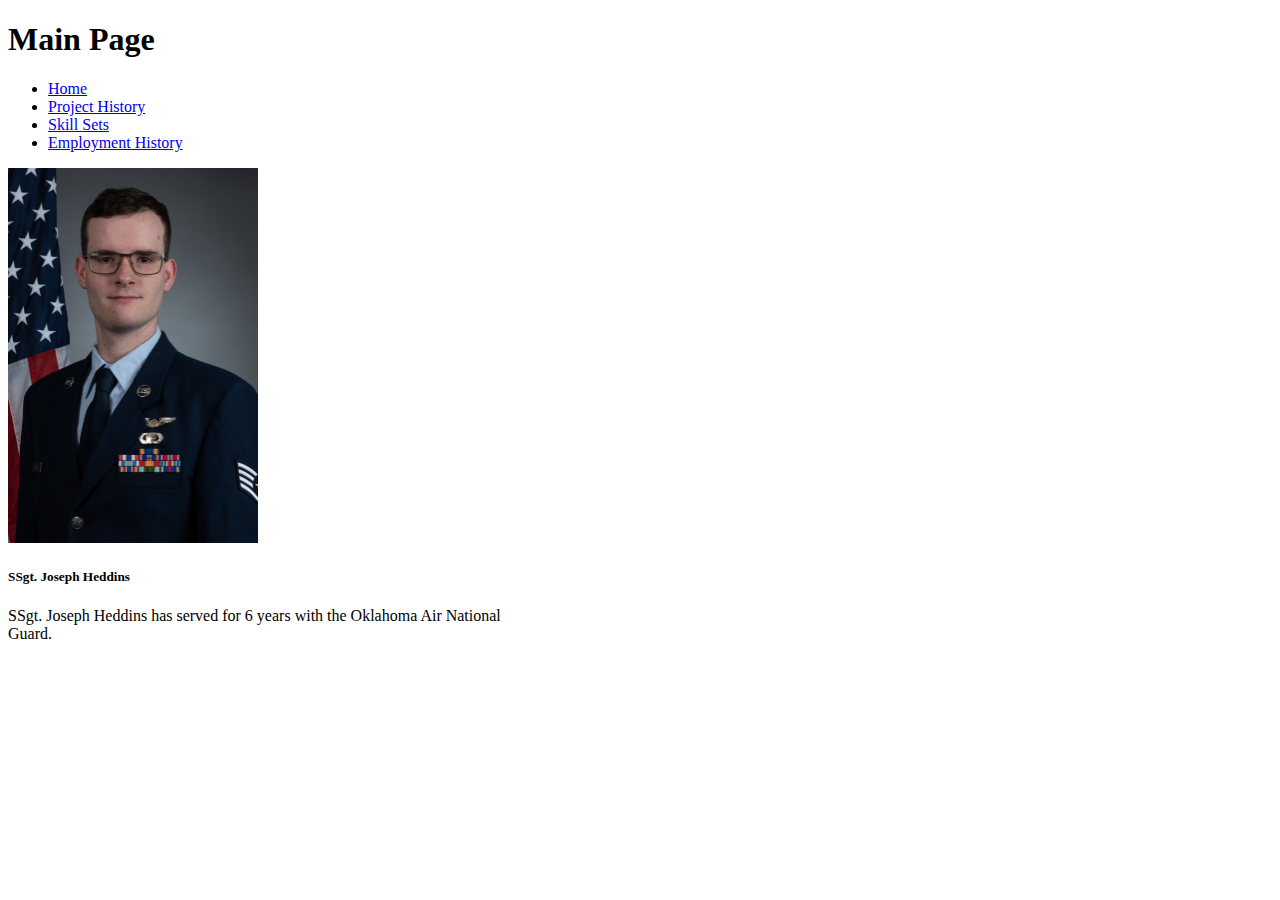
==== About.html @ d7614c30 "Basic framework for all pages built" ====
﻿<!DOCTYPE html>

<html lang="en" xmlns="http://www.w3.org/1999/xhtml">
<head>
    <meta charset="utf-8" />
    <title>Main Page</title>
    <link rel="stylesheet" href="Style.css" />
</head>
<body>
    <h1>Main Page</h1>

    <nav>
        <div class="navlist">
            <ul>
                <li><a href="https://hedd9185.github.io/HWK6/Index.html">Home</a></li>
                <li><a href="https://hedd9185.github.io/HWK6/Projects.html">Project History</a></li>
                <li><a href="https://hedd9185.github.io/HWK6/Skills.html">Skill Sets</a></li>
                <li><a href="https://hedd9185.github.io/HWK6/Employment.html">Employment History</a></li>
            </ul>
        </div>
    </nav>

    <nav>
        <div class="card mb-3" style="max-width: 540px;">
            <div class="row no-gutters">
                <div class="col-md-4">
                    <img src="photo.jpg" class="card-img" alt="...">
                </div>
                <div class="col-md-8">
                    <div class="card-body">
                        <h5 class="card-title">SSgt. Joseph Heddins</h5>
                        <p class="card-text">SSgt. Joseph Heddins has served for 6 years with the Oklahoma Air National Guard.</p>
                    </div>
                </div>
            </div>
        </div>
    </nav>
</body>
</html>
---- Style.css ----
﻿body {
}

img {
    width: 250px
}
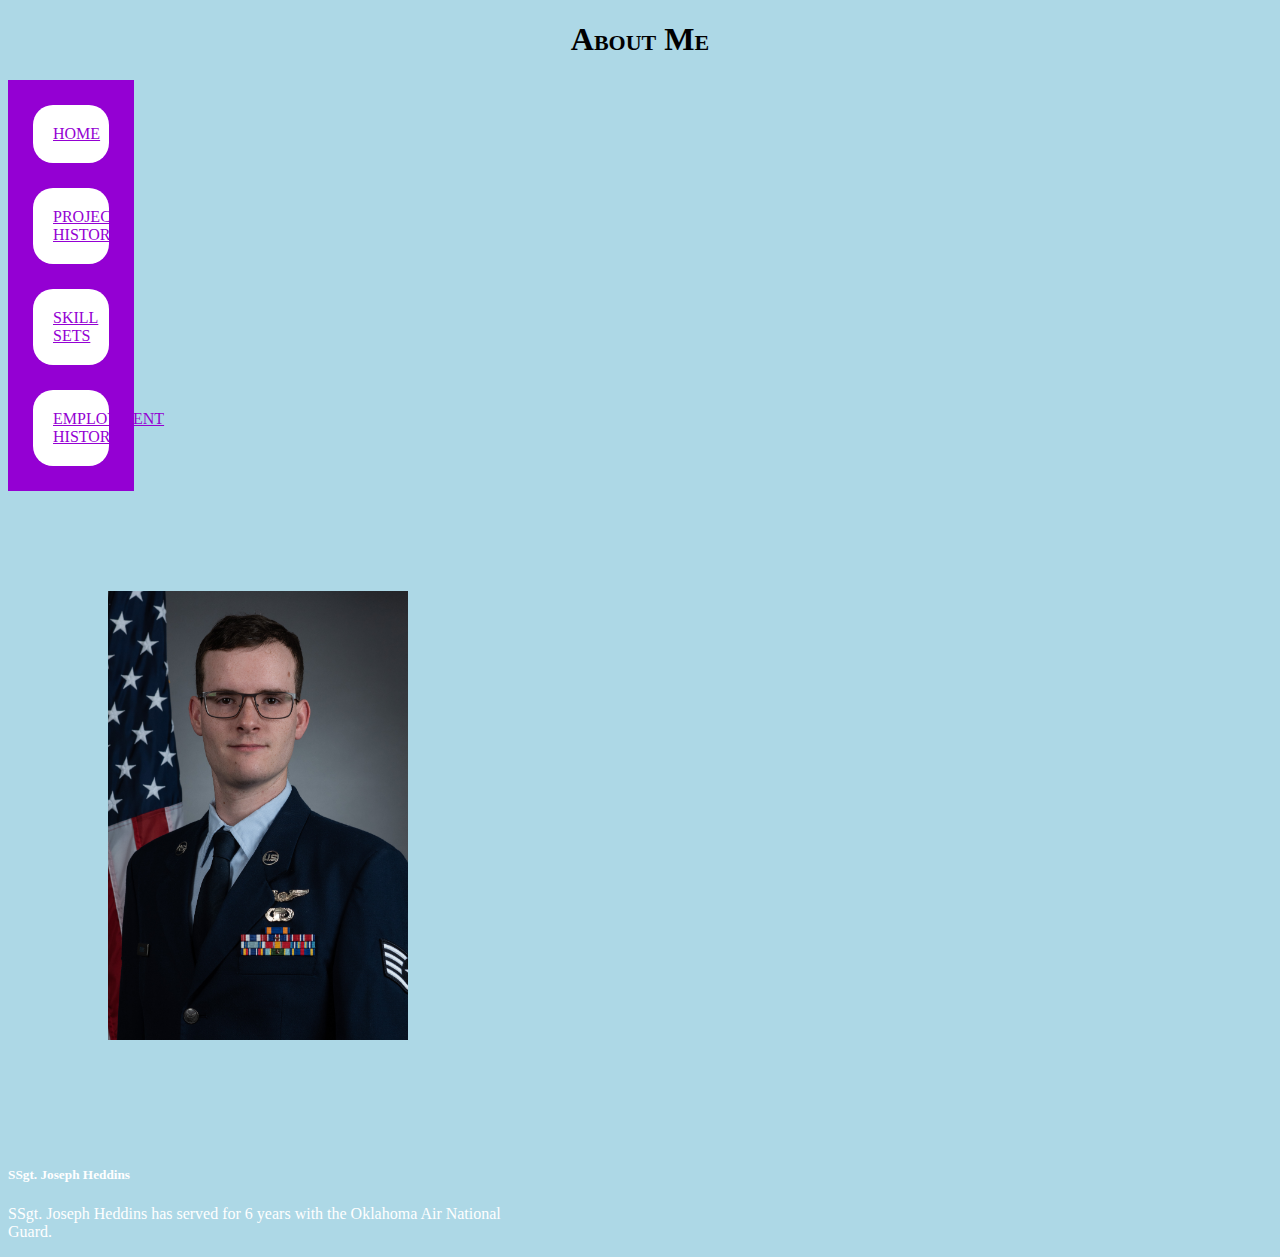
==== commit 80dfd27a: "Basic CSS added" ====
--- a/About.html
+++ b/About.html
@@ -7,7 +7,7 @@
     <link rel="stylesheet" href="Style.css" />
 </head>
 <body>
-    <h1>Main Page</h1>
+    <h1>About Me</h1>
 
     <nav>
         <div class="navlist">
--- a/Style.css
+++ b/Style.css
@@ -1,6 +1,39 @@
 ﻿body {
+    color: white;
+    background-color: lightblue;
 }
 
 img {
-    width: 250px
+    width: 300px;
+    padding: 100px;
+}
+
+h1{
+    text-align: center;
+    font-size: 200%;
+    color: black;
+    font-variant: small-caps;
+}
+
+ul{
+    padding: 0;
+}
+
+a{
+    background-color: white;
+    color: darkviolet;
+    text-transform: uppercase;
+    text-align: center;
+    margin: 25px;
+    padding: 20px;
+    display: block;
+    border-radius: 20px;
+}
+
+.navlist{
+    background-color: darkviolet;
+    width: 10%;
+    height: 50%;
+    float: left;
+
 }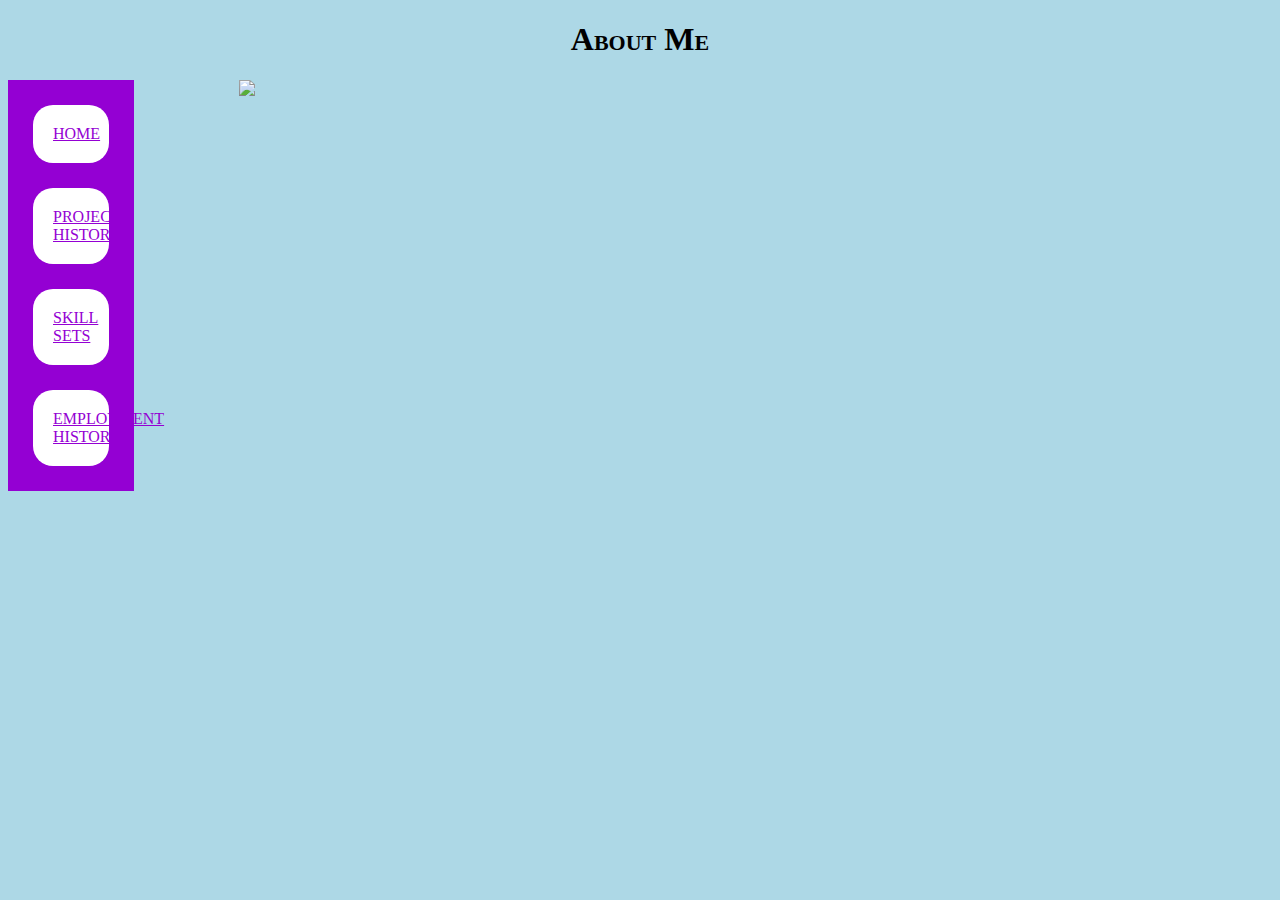
==== commit 4a4aea57: "final css change before changing to mvc" ====
--- a/About.html
+++ b/About.html
@@ -4,7 +4,7 @@
 <head>
     <meta charset="utf-8" />
     <title>Main Page</title>
-    <link rel="stylesheet" href="Style.css" />
+    <link rel="stylesheet" href="https://hedd9185.github.io/HWK6/Style.css" />
 </head>
 <body>
     <h1>About Me</h1>
@@ -21,18 +21,9 @@
     </nav>
 
     <nav>
-        <div class="card mb-3" style="max-width: 540px;">
-            <div class="row no-gutters">
-                <div class="col-md-4">
-                    <img src="photo.jpg" class="card-img" alt="...">
-                </div>
-                <div class="col-md-8">
-                    <div class="card-body">
-                        <h5 class="card-title">SSgt. Joseph Heddins</h5>
-                        <p class="card-text">SSgt. Joseph Heddins has served for 6 years with the Oklahoma Air National Guard.</p>
-                    </div>
-                </div>
-            </div>
+        <div class="container">
+            <img src="Photo.jpg" />
+            <h3></h3>
         </div>
     </nav>
 </body>
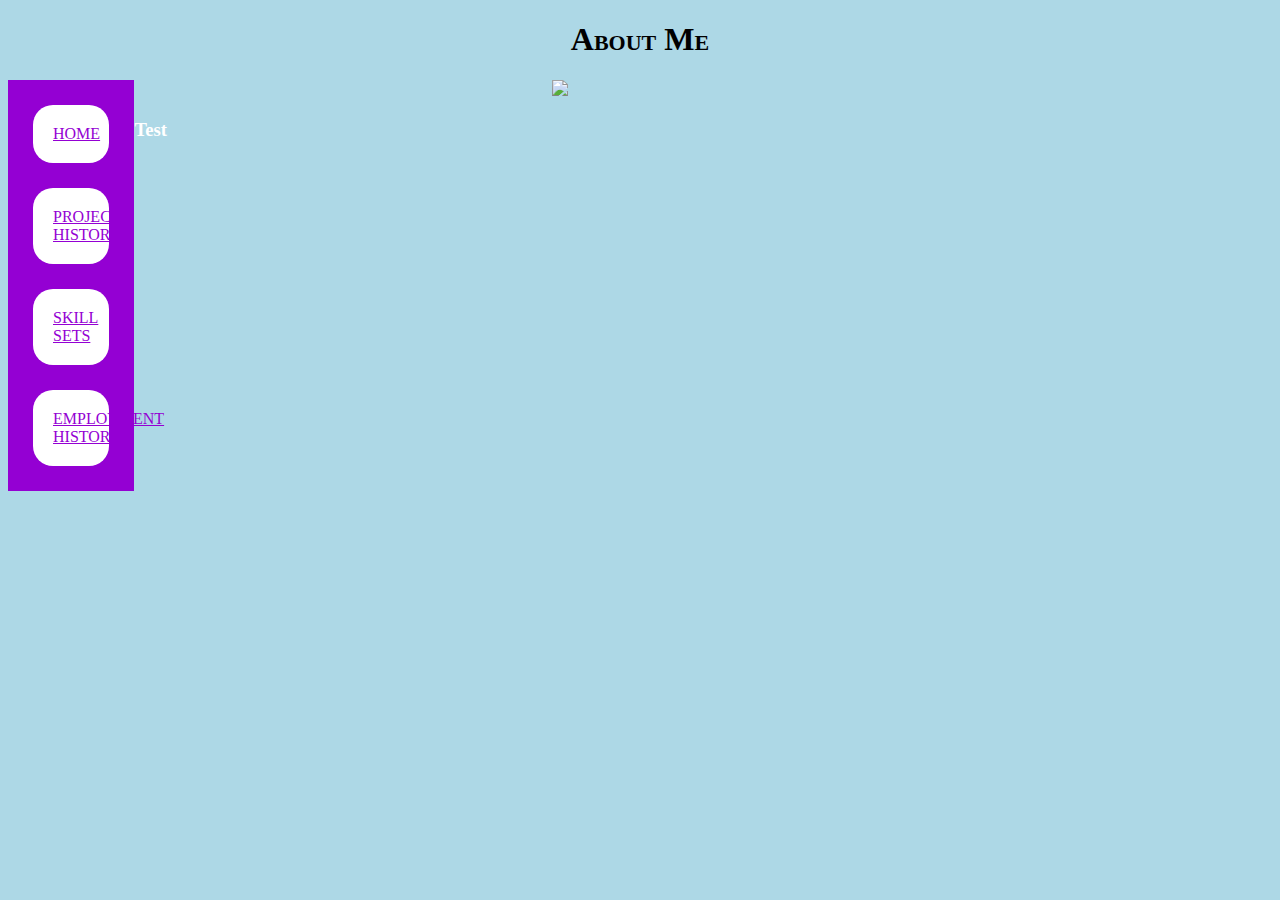
==== commit ad60e99c: "css update" ====
--- a/About.html
+++ b/About.html
@@ -23,7 +23,7 @@
     <nav>
         <div class="container">
             <img src="Photo.jpg" />
-            <h3></h3>
+            <h3>Test</h3>
         </div>
     </nav>
 </body>
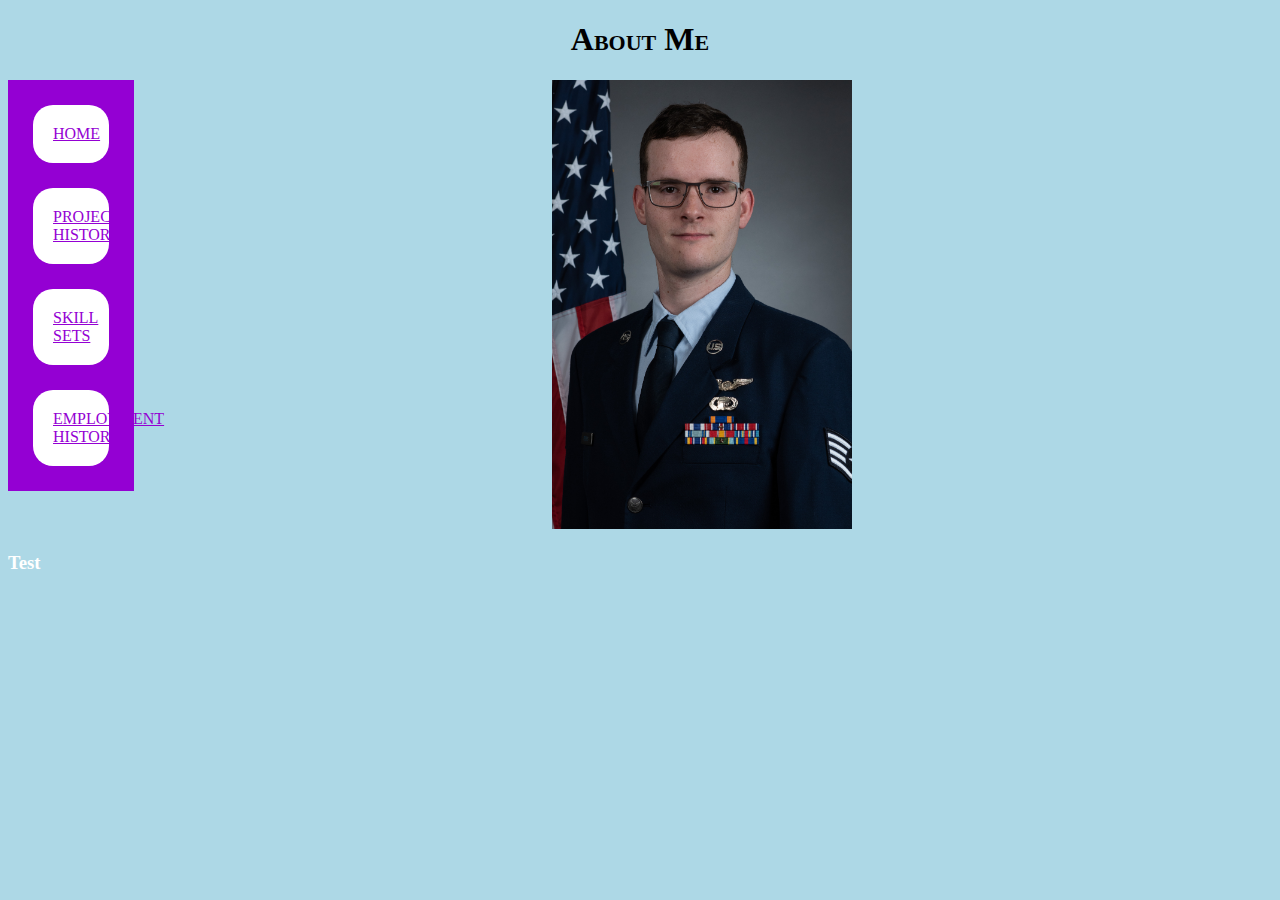
==== commit 104748e2: "update" ====
--- a/About.html
+++ b/About.html
@@ -22,7 +22,7 @@
 
     <nav>
         <div class="container">
-            <img src="Photo.jpg" />
+            <img src="photo.jpg" />
             <h3>Test</h3>
         </div>
     </nav>
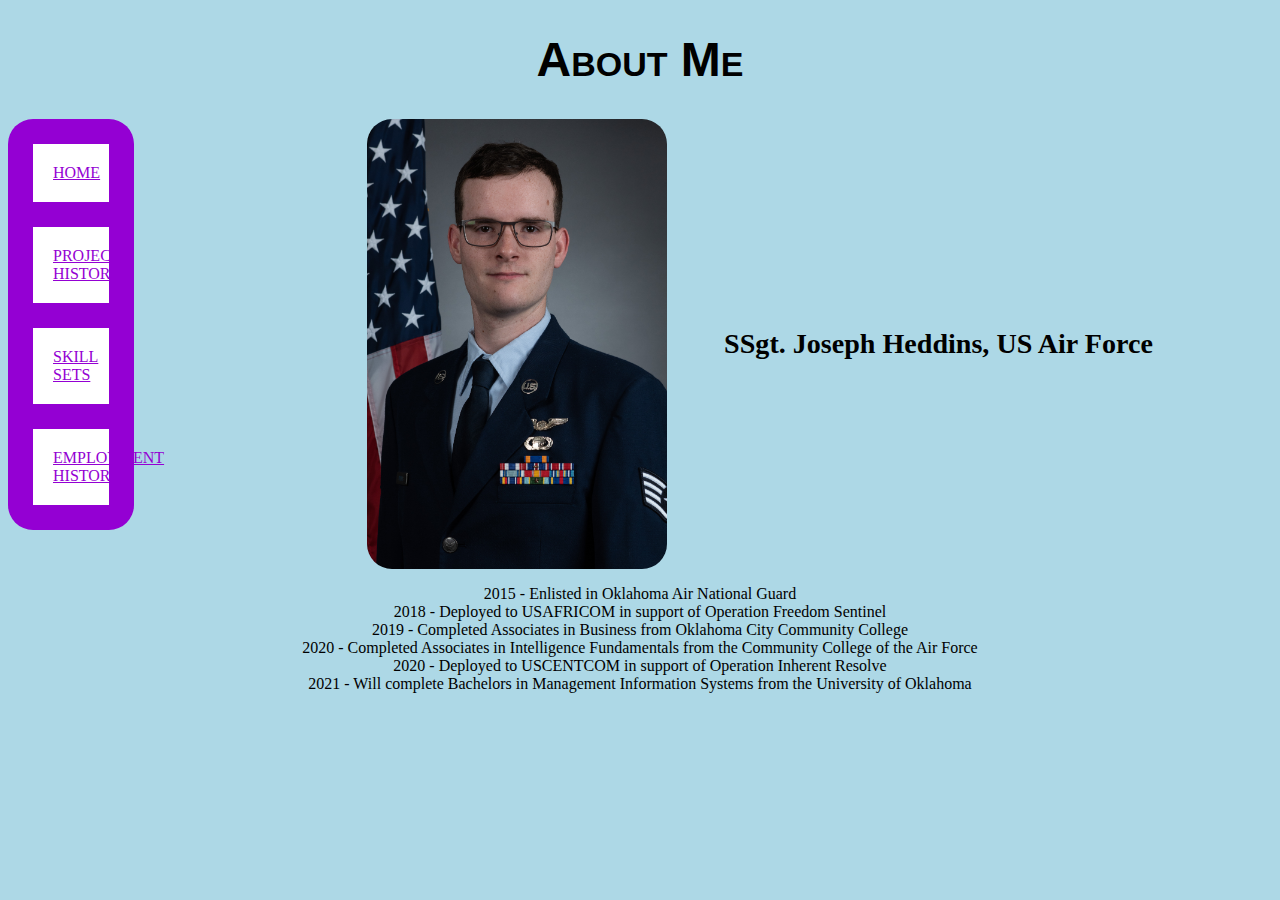
==== commit 4c866338: "About Me page complete" ====
--- a/About.html
+++ b/About.html
@@ -4,7 +4,7 @@
 <head>
     <meta charset="utf-8" />
     <title>Main Page</title>
-    <link rel="stylesheet" href="https://hedd9185.github.io/HWK6/Style.css" />
+    <link rel="stylesheet" href="Style.css" />
 </head>
 <body>
     <h1>About Me</h1>
@@ -22,8 +22,21 @@
 
     <nav>
         <div class="container">
-            <img src="photo.jpg" />
-            <h3>Test</h3>
+            <img src="https://hedd9185.github.io/HWK6/photo.jpg" />
+            <div class="abouttext">
+                <h3>SSgt. Joseph Heddins, US Air Force</h3>
+            </div>
+            
+        </div>
+        <div class="aboutme">
+            <ul>
+                <li>2015 - Enlisted in Oklahoma Air National Guard</li>
+                <li>2018 - Deployed to USAFRICOM in support of Operation Freedom Sentinel</li>
+                <li>2019 - Completed Associates in Business from Oklahoma City Community College</li>
+                <li>2020 - Completed Associates in Intelligence Fundamentals from the Community College of the Air Force</li>
+                <li>2020 - Deployed to USCENTCOM in support of Operation Inherent Resolve</li>
+                <li>2021 - Will complete Bachelors in Management Information Systems from the University of Oklahoma</li>
+            </ul>
         </div>
     </nav>
 </body>
--- a/Style.css
+++ b/Style.css
@@ -0,0 +1,66 @@
+﻿body {
+    color: white;
+    background-color: lightblue;
+}
+
+img {
+    width: 300px;
+    border-radius: 25px;
+    margin-left: 10%;
+
+}
+
+h1{
+    text-align: center;
+    font-size: 200%;
+    color: black;
+    font: bold 48px arial;
+    font-variant: small-caps;
+}
+
+.abouttext{
+    text-align: center;
+    font-size: 150%;
+    color: black;
+    font-variant: normal;
+    padding-left: 5%;
+}
+
+.aboutme{
+    text-align: center;
+    font-size: 100%;
+    color: black;
+    font-variant: normal;
+
+}
+
+ul{
+    padding: 0;
+}
+
+a{
+    background-color: white;
+    color: darkviolet;
+    text-transform: uppercase;
+    text-align: center;
+    margin: 25px;
+    padding: 20px;
+    display: block;
+
+}
+
+.container{
+    padding: 0;
+    margin: 0;
+    justify-content: center;
+    align-items:center;
+    display: flex;
+}
+
+.navlist {
+    background-color: darkviolet;
+    width: 10%;
+    height: 50%;
+    float: left;
+    border-radius: 25px;
+}